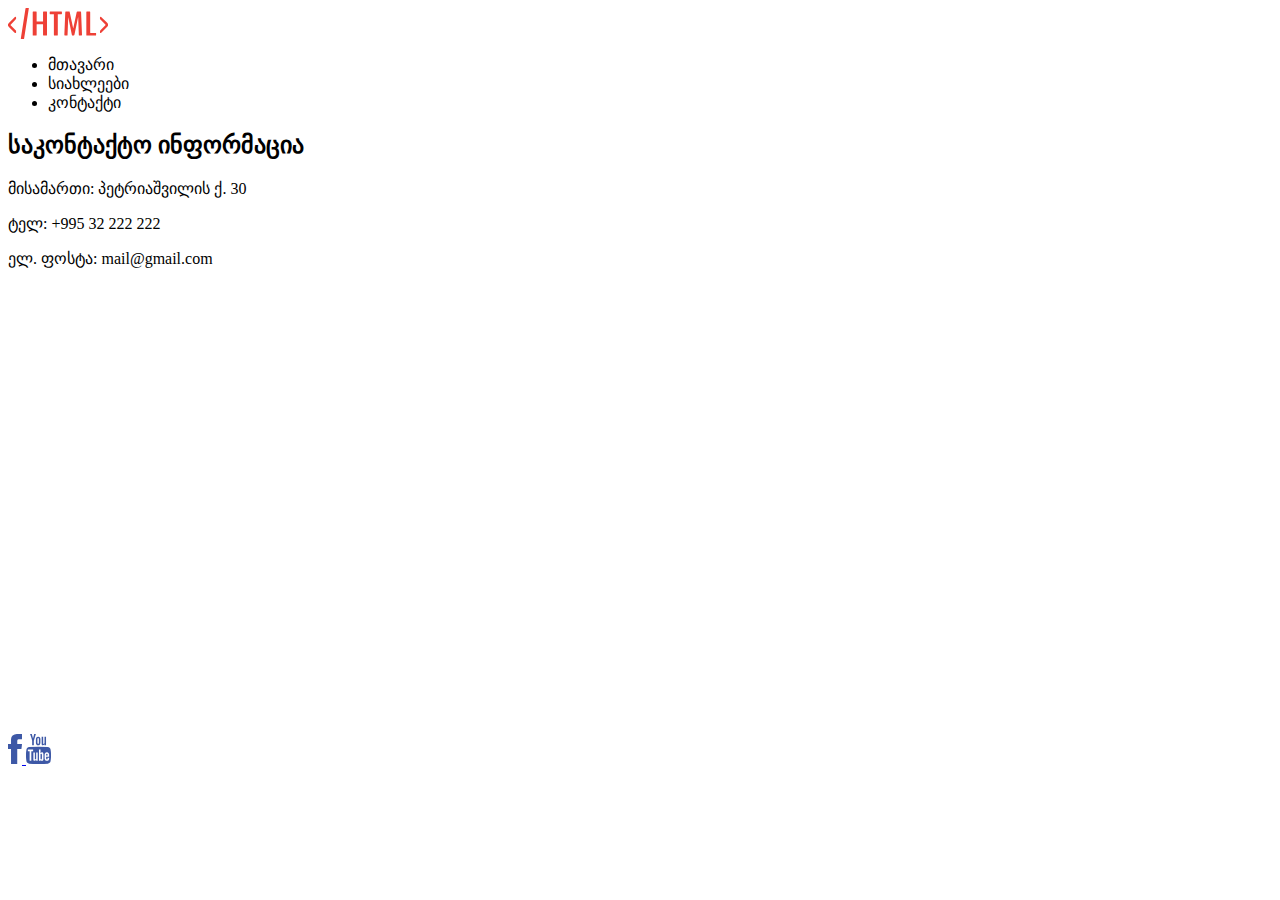
==== contact.html @ 5b9f7465 "added contact.html" ====
<!DOCTYPE hmtl>
<html>
    <head>
        <link rel="stylesheet" href="css/style.css">
        <title>Lesson 5</title>
    </head>
    <body>
        <header>
            <img src="images/Header-logo.svg"/>
            <nav>
                <ul>
                    <li>მთავარი</li>
                    <li>სიახლეები</li>
                    <li>კონტაქტი</li>
                </ul>
            </nav>
        </header>
        <div class="information">
            <h2>საკონტაქტო ინფორმაცია</h2>
            <p> <span class="address">მისამართი:</span> პეტრიაშვილის ქ. 30</p>
            <p> <span class="tel">ტელ:</span> +995 32 222 222</p>
            <p> <span class="email">ელ. ფოსტა:</span> mail@gmail.com</p>
        </div>
        <div class="map">
            <iframe src="https://www.google.com/maps/embed?pb=!1m18!1m12!1m3!1d2978.696915608409!2d44.77732021530017!3d41.70547817923625!2m3!1f0!2f0!3f0!3m2!1i1024!2i768!4f13.1!3m3!1m2!1s0x40440cce3a01fef7%3A0x2a75ae2128072d6!2s30%20Vasil%20Petriashvili%20Street%2C%20T&#39;bilisi!5e0!3m2!1sen!2sge!4v1657702491908!5m2!1sen!2sge" width="600" height="450" style="border:0;" allowfullscreen="" loading="lazy" referrerpolicy="no-referrer-when-downgrade"></iframe>
        </div>
        <footer>
            <a href="https://www.facebook.com/">
            <img src="images/fblogo.svg" alt="facebook">
            </a>
            <a href="https://www.youtube.com/" alt="youtube">
            <img src="images/youtubelogo.svg">
            </a>
        </footer>
        </body>
    </html>
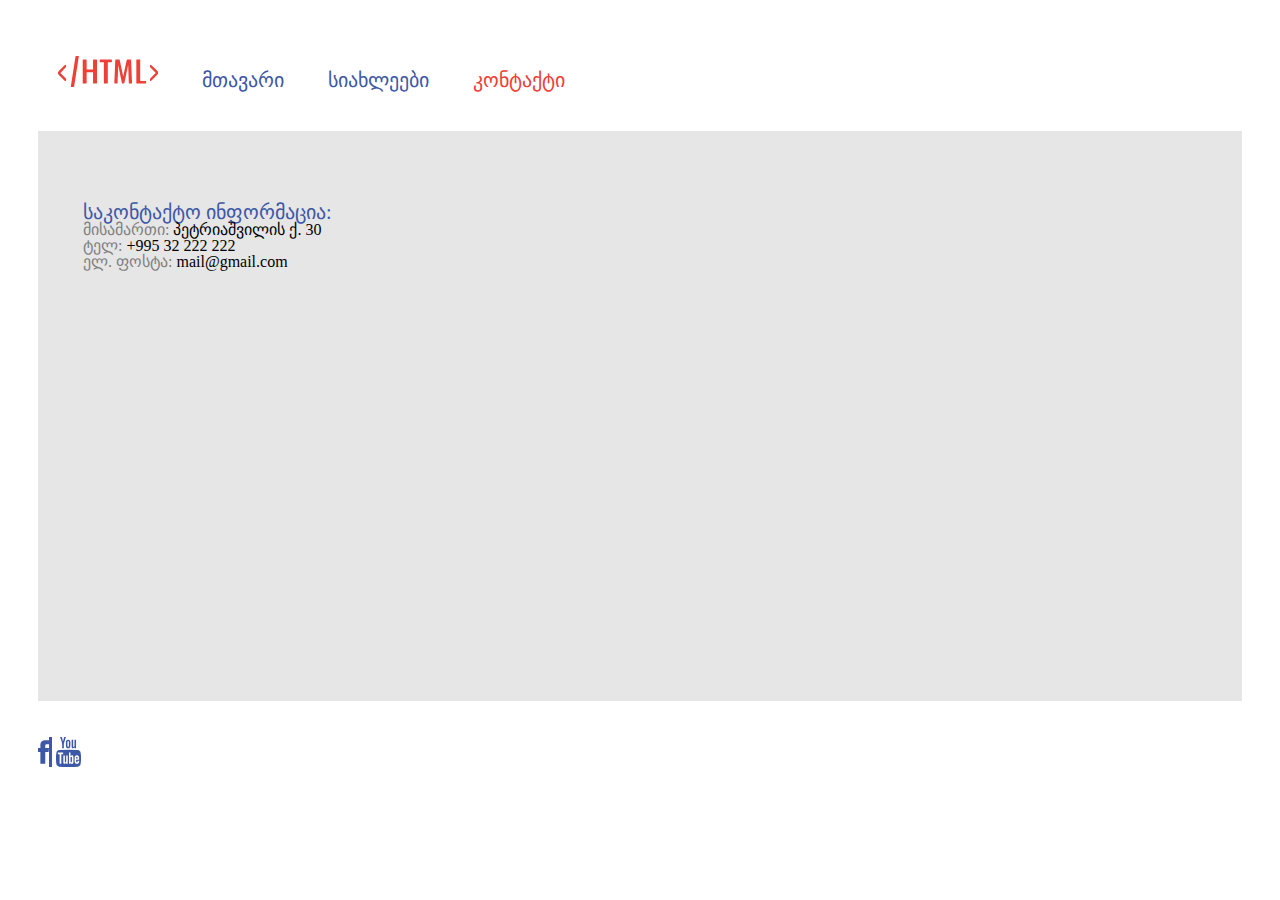
==== commit 740d9fd0: "added styles to css" ====
--- a/contact.html
+++ b/contact.html
@@ -1,37 +1,43 @@
 <!DOCTYPE hmtl>
 <html>
     <head>
+        <link rel="stylesheet" href="css/reset.css">
         <link rel="stylesheet" href="css/style.css">
         <title>Lesson 5</title>
     </head>
     <body>
         <header>
-            <img src="images/Header-logo.svg"/>
             <nav>
                 <ul>
+                    <li><img src="images/Header-logo.svg"/></li>
+                    <a href="index.html">
                     <li>მთავარი</li>
+                    </a>
                     <li>სიახლეები</li>
-                    <li>კონტაქტი</li>
+                    <li class="contact">კონტაქტი</li>
                 </ul>
             </nav>
         </header>
-        <div class="information">
-            <h2>საკონტაქტო ინფორმაცია</h2>
-            <p> <span class="address">მისამართი:</span> პეტრიაშვილის ქ. 30</p>
-            <p> <span class="tel">ტელ:</span> +995 32 222 222</p>
-            <p> <span class="email">ელ. ფოსტა:</span> mail@gmail.com</p>
-        </div>
-        <div class="map">
-            <iframe src="https://www.google.com/maps/embed?pb=!1m18!1m12!1m3!1d2978.696915608409!2d44.77732021530017!3d41.70547817923625!2m3!1f0!2f0!3f0!3m2!1i1024!2i768!4f13.1!3m3!1m2!1s0x40440cce3a01fef7%3A0x2a75ae2128072d6!2s30%20Vasil%20Petriashvili%20Street%2C%20T&#39;bilisi!5e0!3m2!1sen!2sge!4v1657702491908!5m2!1sen!2sge" width="600" height="450" style="border:0;" allowfullscreen="" loading="lazy" referrerpolicy="no-referrer-when-downgrade"></iframe>
+        <div class="continfo">
+            <div class="information">
+                <h2>საკონტაქტო ინფორმაცია:</h2>
+                <p> <span class="address">მისამართი:</span> პეტრიაშვილის ქ. 30</p>
+                <p> <span class="tel">ტელ:</span> +995 32 222 222</p>
+                <p> <span class="email">ელ. ფოსტა:</span> mail@gmail.com</p>
+            </div>
+            <div class="map">
+                <iframe src="https://www.google.com/maps/embed?pb=!1m18!1m12!1m3!1d2978.696915608409!2d44.77732021530017!3d41.70547817923625!2m3!1f0!2f0!3f0!3m2!1i1024!2i768!4f13.1!3m3!1m2!1s0x40440cce3a01fef7%3A0x2a75ae2128072d6!2s30%20Vasil%20Petriashvili%20Street%2C%20T&#39;bilisi!5e0!3m2!1sen!2sge!4v1657702491908!5m2!1sen!2sge" width="874" height="466" style="border:0;" allowfullscreen="" loading="lazy" referrerpolicy="no-referrer-when-downgrade"></iframe>
+            </div>
         </div>
         <footer>
             <a href="https://www.facebook.com/">
-            <img src="images/fblogo.svg" alt="facebook">
+                <img src="images/fblogo.svg" class="fb" alt="facebook">
             </a>
+
             <a href="https://www.youtube.com/" alt="youtube">
-            <img src="images/youtubelogo.svg">
+                <img src="images/youtubelogo.svg">
             </a>
         </footer>
-        </body>
-    </html>
+    </body>
+</html>
         --- a/css/style.css
+++ b/css/style.css
@@ -0,0 +1,144 @@
+body{
+    padding: 36px 38px 0 38px;
+}
+
+li{
+    display: inline-block;
+    font-family: BPG Nino Mtavruli;
+    font-size: 20px;
+    color:#3D58A6;
+    margin: 20px;
+}
+
+.main{
+    color:#EE4036;
+}
+
+.contact{
+    color:#EE4036;
+}
+
+.banner{
+    display: block;
+    margin-top: 20px;
+}
+
+.imgdescr{
+    display: block;
+}
+
+.featured{
+    display: inline-block;
+    margin: 10px;
+    font-family: roboto;
+    size: 24px;
+    border-right: solid 1px;
+    padding-right: 10px;
+}
+
+.leftbox{
+    display: inline-block;
+    background-color: #F2F2F2;
+    width: 570px;
+    vertical-align: top;
+    margin-top: 20px;
+}
+
+h1{
+    display: block;
+    font-family: Roboto;
+    font-size: 22px;
+    color: #3D58A6;
+}
+
+.leftboxtext{
+    display: inline-block;
+    width: 355px;
+    height: 143.29px;
+}
+
+.rwdimg{
+    width: 103px;
+    height: 145px;
+    margin: 14px;
+}
+
+h2{
+    display: block;
+    font-family: BPG Nino Mtavruli;
+    font-size: 20px;
+    color: #3D58A6;
+
+}
+
+.rightboxtext{
+    display: inline-block;
+    width: 353.49px;
+    height: 156.78px;
+}
+
+.adimg{
+    margin: 14px;
+}
+
+.rightbox{
+    display: inline-block;
+    background-color: #F2F2F2;
+    width: 570px;
+    margin-left: 89px;
+    vertical-align: top;
+    margin-top: 20px;
+}
+
+.information{
+    display: inline-block;
+    vertical-align: top;
+    margin-top: 21px;
+    margin-right: 100px;
+}
+
+.address{
+    font-family: BPGIngiriArial;
+    font-size: 16px;
+    color: #808080;
+}
+
+.tel{
+    font-family: BPGIngiriArial;
+    font-size: 16px;
+    color: #808080;
+}
+
+.email{
+    font-family: BPGIngiriArial;
+    font-size: 16px;
+    color: #808080;
+}
+
+.map{
+    display: inline-block;
+    margin-top: 21px;
+}
+
+.fb{
+    border-right: #3D58A6;
+    border-style: solid;
+    width: 14px;
+    height: 30px;
+    margin-top: 15px;
+}
+
+.youtube{
+    width: 14px;
+    height: 30px;
+    margin-left: 35px;
+}
+
+.continfo{
+    background-color: #E6E6E6;
+    width: 100%;
+    height: 570px;
+    padding: 50px 90px 50px 45px;
+    margin-top: 21px;
+    margin-bottom: 21px;
+}
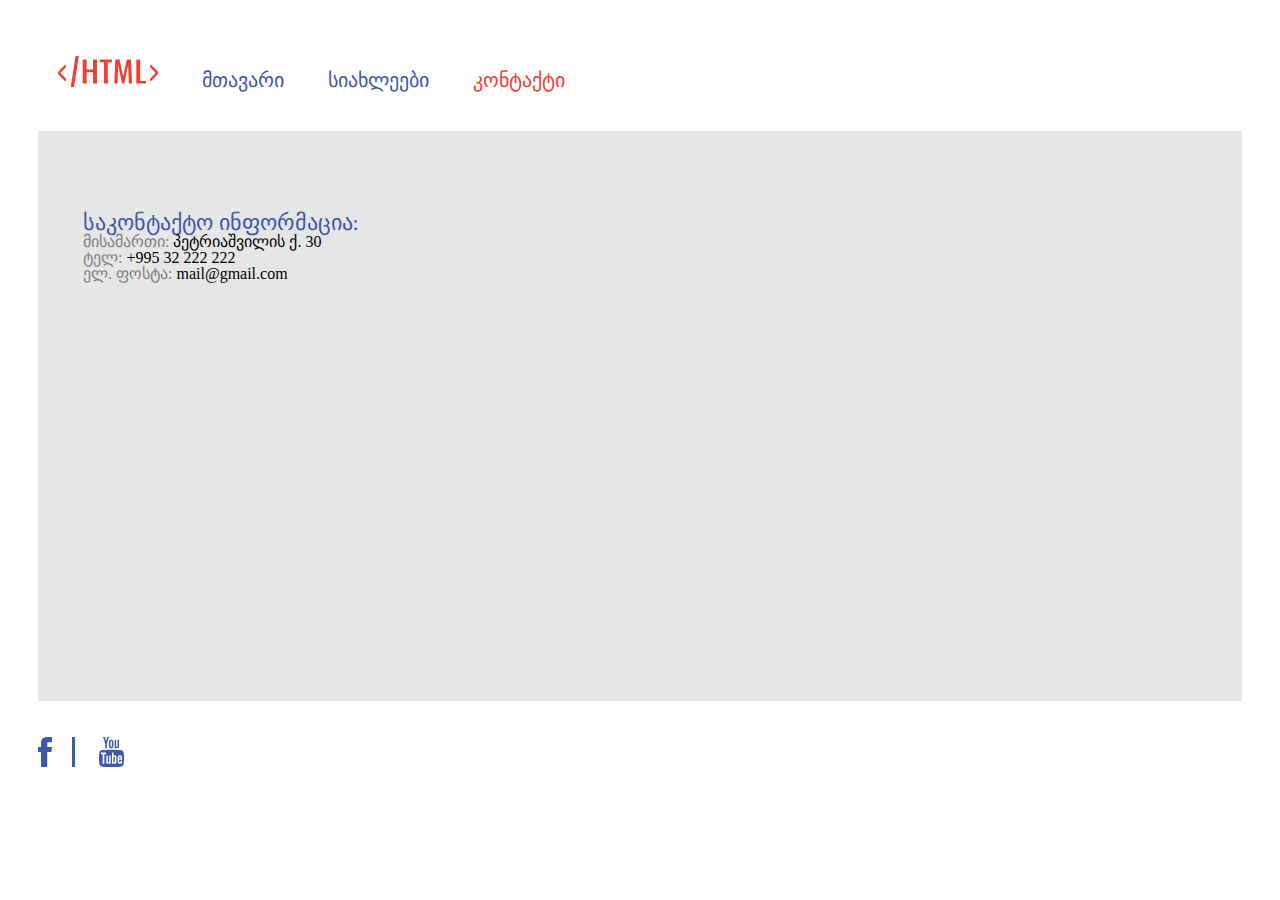
==== commit cabf0938: "added css elements" ====
--- a/contact.html
+++ b/contact.html
@@ -10,10 +10,15 @@
             <nav>
                 <ul>
                     <li><img src="images/Header-logo.svg"/></li>
+
                     <a href="index.html">
                     <li>მთავარი</li>
                     </a>
+
+                    <a href="https://developer.android.com/" target="_blank">
                     <li>სიახლეები</li>
+                    </a>
+
                     <li class="contact">კონტაქტი</li>
                 </ul>
             </nav>
@@ -34,7 +39,7 @@
                 <img src="images/fblogo.svg" class="fb" alt="facebook">
             </a>
 
-            <a href="https://www.youtube.com/" alt="youtube">
+            <a href="https://www.youtube.com/" class="youtube" alt="youtube">
                 <img src="images/youtubelogo.svg">
             </a>
         </footer>
--- a/css/style.css
+++ b/css/style.css
@@ -39,7 +39,8 @@
 .leftbox{
     display: inline-block;
     background-color: #F2F2F2;
-    width: 570px;
+    width: 480px;
+    height: 200px;
     vertical-align: top;
     margin-top: 20px;
 }
@@ -49,32 +50,36 @@
     font-family: Roboto;
     font-size: 22px;
     color: #3D58A6;
+    margin-top: 10px;
 }
 
 .leftboxtext{
     display: inline-block;
-    width: 355px;
-    height: 143.29px;
+    width: 200px;
+    vertical-align: top;
+    margin-top: 10px;
 }
 
 .rwdimg{
     width: 103px;
-    height: 145px;
+    height: 140px;
     margin: 14px;
 }
 
 h2{
     display: block;
     font-family: BPG Nino Mtavruli;
-    font-size: 20px;
+    font-size: 22px;
     color: #3D58A6;
+    margin-top: 10px;
 
 }
 
 .rightboxtext{
     display: inline-block;
-    width: 353.49px;
-    height: 156.78px;
+    width: 200px;
+    vertical-align: top;
+    margin-top: 10px;
 }
 
 .adimg{
@@ -84,7 +89,8 @@
 .rightbox{
     display: inline-block;
     background-color: #F2F2F2;
-    width: 570px;
+    width: 480px;
+    height: 200px;
     margin-left: 89px;
     vertical-align: top;
     margin-top: 20px;
@@ -123,15 +129,12 @@
 .fb{
     border-right: #3D58A6;
     border-style: solid;
-    width: 14px;
-    height: 30px;
     margin-top: 15px;
+    padding-right: 20px;
 }
 
 .youtube{
-    width: 14px;
-    height: 30px;
-    margin-left: 35px;
+    padding-left: 20px;
 }
 
 .continfo{
